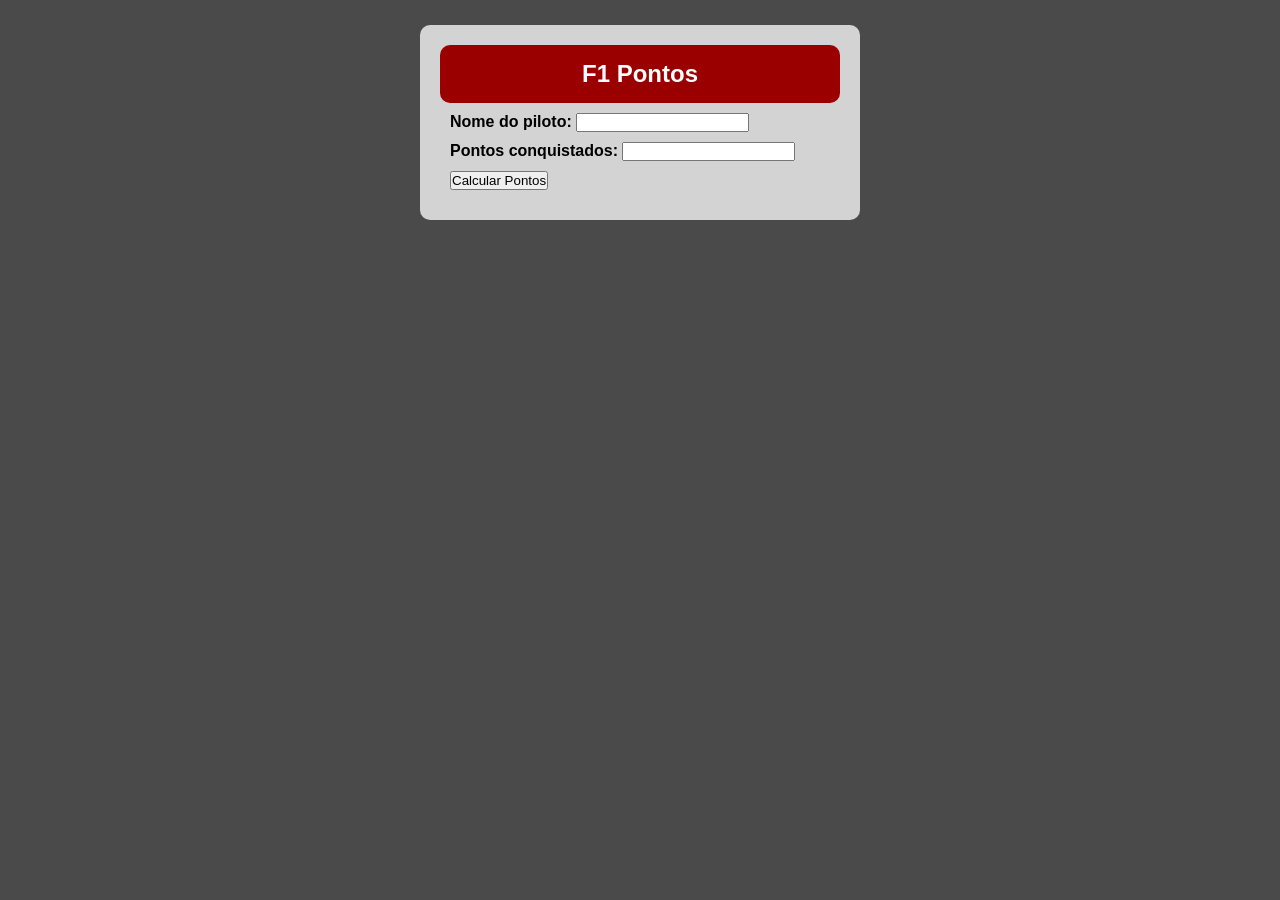
==== f1-points-calculator/index.html @ 646a8934 "f1" ====
<!DOCTYPE html>
<html lang="pt-br">
<head>
    <meta charset="UTF-8">
    <meta name="viewport" content="width=device-width, initial-scale=1.0">
    <title>Document</title>
    <link rel="stylesheet" href="style.css">
</head>
<body>
    <section>
        <h1>F1 Pontos</h1>
        <div>Nome do piloto: <input type="text" id="nome"></div>
        <div>Pontos conquistados: <input type="number" name="nump" id="nump">   </div>
        <div>
            <input type="button" value="Calcular Pontos" onclick="calcular()">
        </div>
        <div id="resultado">

        </div>
    </section>
    <script src="script.js"></script>
</body>
</html>
---- f1-points-calculator/style.css ----
*{
    margin: 0;
    padding: 0;
}

body {
    background-color: #4b4a4a;
    font-family: Arial, sans-serif;
}
section {
    background-color: lightgray;
    border-radius: 10px;
    width: 400px;
    margin: 25px auto;
    padding: 20px;
}
h1 {
    background-color: #9b0000;
    text-align: center;
    color: white;
    padding: 15px;
    border-radius: 10px;
}
div {
    margin: 10px;
    font-weight: bold;
    
}
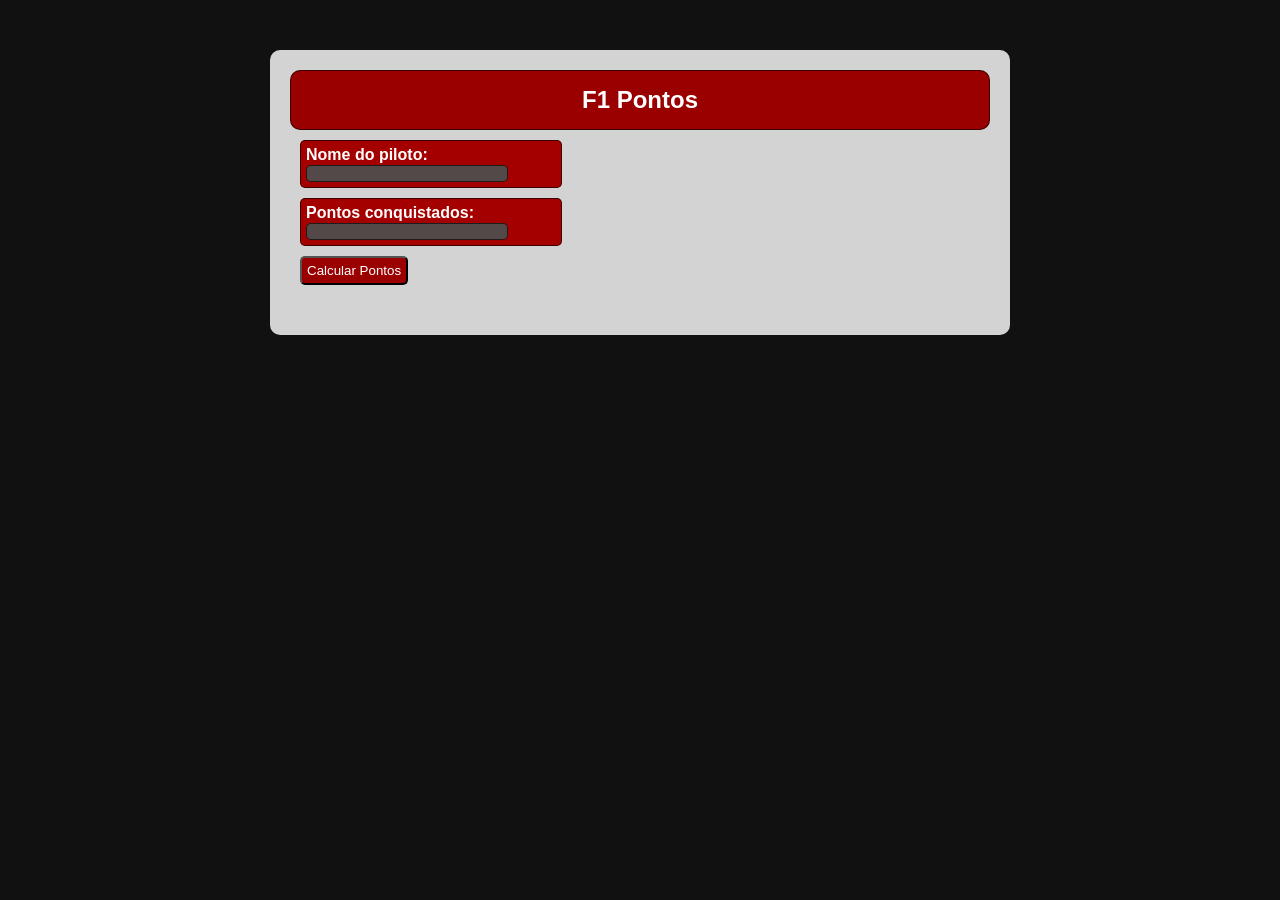
==== commit 6c370fe2: "atualização" ====
--- a/f1-points-calculator/index.html
+++ b/f1-points-calculator/index.html
@@ -9,11 +9,18 @@
 <body>
     <section>
         <h1>F1 Pontos</h1>
-        <div>Nome do piloto: <input type="text" id="nome"></div>
-        <div>Pontos conquistados: <input type="number" name="nump" id="nump">   </div>
+        
+        <div class="div">Nome do piloto: <input type="text" id="nome" class="input"></div>
+        
+        <div class="div">Pontos conquistados: <input type="number" name="nump" id="nump" class="input">   </div>
+        
         <div>
-            <input type="button" value="Calcular Pontos" onclick="calcular()">
+            <input type="button" value="Calcular Pontos" onclick="calcular()" id="submit">
         </div>
+        
+        
+        
+        
         <div id="resultado">
 
         </div>
--- a/f1-points-calculator/style.css
+++ b/f1-points-calculator/style.css
@@ -4,14 +4,14 @@
 }
 
 body {
-    background-color: #4b4a4a;
+    background-color: #080808f5;
     font-family: Arial, sans-serif;
 }
 section {
     background-color: lightgray;
     border-radius: 10px;
-    width: 400px;
-    margin: 25px auto;
+    width: 700px;
+    margin: 50px auto;
     padding: 20px;
 }
 h1 {
@@ -20,9 +20,44 @@
     color: white;
     padding: 15px;
     border-radius: 10px;
+    border: 1px solid rgba(0, 0, 0, 0.63);
 }
 div {
     margin: 10px;
     font-weight: bold;
     
 }
+
+.div{
+    background-color: #a50000;
+    color: white;
+    margin: 10px;
+    border-radius: 5px;
+    width: 250px;
+    padding: 5px;
+    border: 1px solid rgba(0, 0, 0, 0.63);
+}
+.input{
+    background-color: #504d4df3;
+    width: 200px;
+    border: 1px solid rgba(0, 0, 0, 0.63);
+    border-radius: 5px;
+    color: white;
+}
+
+#submit {
+    background-color: #9b0000;
+    padding: 5px;
+    border-radius: 5px;
+    color: white;
+}
+#submit:hover {
+    background-color: #d40202;
+    cursor: pointer;
+    transition: 0.3s;
+}
+
+#resultado {
+    padding: 5px;
+    color: #9b0000;
+}
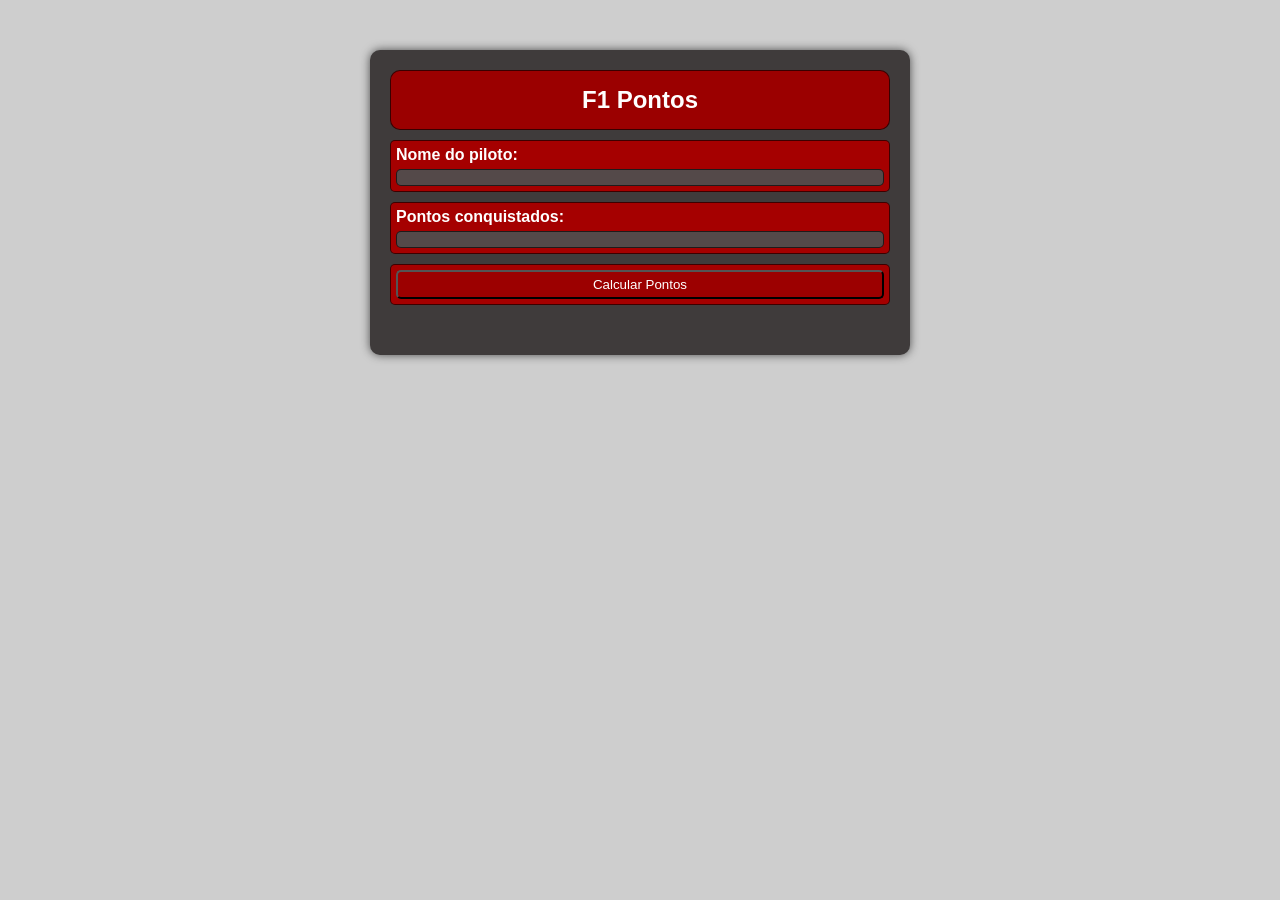
==== commit 5f937e7d: "final" ====
--- a/f1-points-calculator/index.html
+++ b/f1-points-calculator/index.html
@@ -3,7 +3,7 @@
 <head>
     <meta charset="UTF-8">
     <meta name="viewport" content="width=device-width, initial-scale=1.0">
-    <title>Document</title>
+    <title>F1</title>
     <link rel="stylesheet" href="style.css">
 </head>
 <body>
@@ -14,7 +14,7 @@
         
         <div class="div">Pontos conquistados: <input type="number" name="nump" id="nump" class="input">   </div>
         
-        <div>
+        <div class="div">
             <input type="button" value="Calcular Pontos" onclick="calcular()" id="submit">
         </div>
         
--- a/f1-points-calculator/style.css
+++ b/f1-points-calculator/style.css
@@ -4,15 +4,17 @@
 }
 
 body {
-    background-color: #080808f5;
+    background-color: #ccccccf5;
     font-family: Arial, sans-serif;
 }
 section {
-    background-color: lightgray;
+    background-color: rgb(63, 59, 59);
     border-radius: 10px;
-    width: 700px;
+    width: auto;
     margin: 50px auto;
     padding: 20px;
+    max-width: 500px;
+    box-shadow: 0px 0px 10px rgba(0, 0, 0, 0.63);
 }
 h1 {
     background-color: #9b0000;
@@ -31,33 +33,40 @@
 .div{
     background-color: #a50000;
     color: white;
-    margin: 10px;
+    margin: 10px 0px 0px 0px;
     border-radius: 5px;
-    width: 250px;
+    width: 100%;
     padding: 5px;
     border: 1px solid rgba(0, 0, 0, 0.63);
+    display: flex;
+    flex-direction: column;
+    gap: 5px;
+    box-sizing: border-box;
 }
 .input{
     background-color: #504d4df3;
-    width: 200px;
+    width: 100%;
     border: 1px solid rgba(0, 0, 0, 0.63);
     border-radius: 5px;
     color: white;
+    box-sizing: border-box;
 }
 
 #submit {
-    background-color: #9b0000;
+    background-color: #9c0000;
     padding: 5px;
     border-radius: 5px;
     color: white;
+    transition: 0.3s;
+    
 }
 #submit:hover {
-    background-color: #d40202;
+    background-color: #423737;
     cursor: pointer;
-    transition: 0.3s;
+    color: black;
 }
 
 #resultado {
     padding: 5px;
-    color: #9b0000;
+    color: #c90101;
 }
